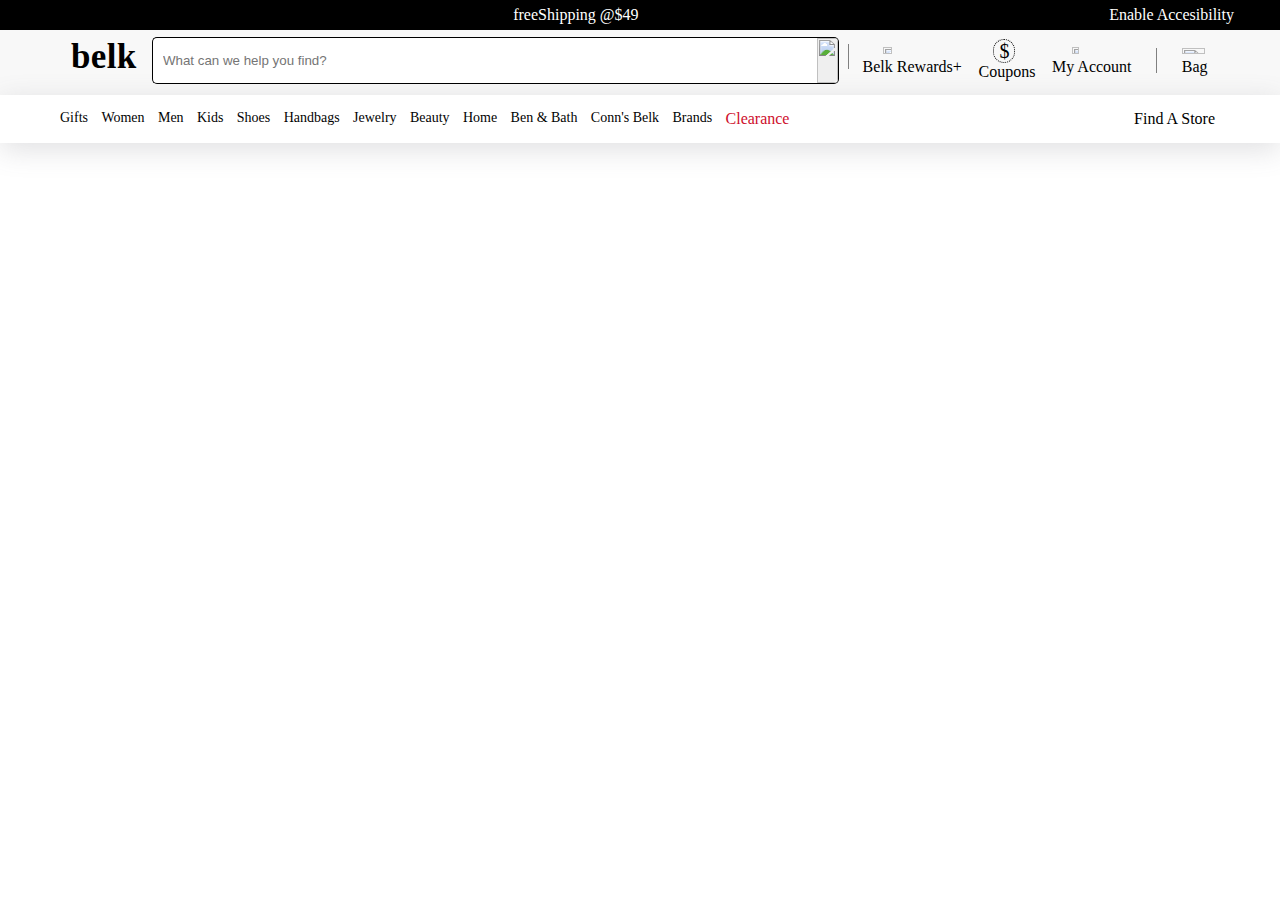
==== Components/index.html @ 23b4f5f2 "adding code" ====
<!DOCTYPE html>
<html lang="en">
<head>
    <meta charset="UTF-8">
    <meta http-equiv="X-UA-Compatible" content="IE=edge">
    <meta name="viewport" content="width=device-width, initial-scale=1.0">
    <title>NAV-BAR</title>
    <link rel="stylesheet" href="indexStyle.css">
    <link rel="stylesheet" href="dropStyle.css">
    <link rel="stylesheet" href="dropWomen.css">
    <link rel="stylesheet" href="dropMen.css">
    <link rel="stylesheet" href="dropKids.css">
</head>
<body>
    <!-- NAV BAR Start HERE ------->
    <div class="navContainer">
        <div class="topNav">
            <p id="freeShipping">freeShipping @$49</p>
            <p id="enableAcc">Enable Accesibility</p>
        </div>
        <div class="midNav">
            <div class="leftMid">
                <p id="logo">belk</p>
                <input id="input" type="text" placeholder="What can we help you find?">
                <button type="submit"><img id="searchImage" src="https://encrypted-tbn0.gstatic.com/images?q=tbn:ANd9GcSz1suOaJg8TNh8ZH-8dm3IXIDKSEA7KrxuYA&usqp=CAU" alt=""></button>
            </div>
            <hr class="hrNav1">
            <div class="rightMid">
                <div id="reward" class="midAllDiv">
                    <img id="rewardImage" src="https://encrypted-tbn0.gstatic.com/images?q=tbn:ANd9GcQ0j5RLFLYLMFQv-1v62KX_dU1zKa_-fmkD-Q&usqp=CAU" alt="">
                    <p>Belk Rewards+</p>
                </div>
                <div id="coupons" class="midAllDiv">
                    <div>
                        <span id="dollarSign" style='font-size:20px;'>&#36;</span>
                    </div>
                    <p>Coupons</p>
                </div>
                <div id="myAcc" class="midAllDiv">
                    <img id="accImage" src="https://encrypted-tbn0.gstatic.com/images?q=tbn:ANd9GcQPJGQzpOi7r0FvRJ1ApnvZ6MxuiP-h517DDA&usqp=CAU alt=">
                    <p>My Account</p>
                </div>
                <hr class="hrNav">
                <div id="bag" class="midAllDiv">
                    <img id="bagImage" src="https://encrypted-tbn0.gstatic.com/images?q=tbn:ANd9GcRUwTJJWgY_YJ_EubAzNZvIHWQjEH-yirjllg&usqp=CAU" alt="">
                    <p>Bag</p>
                </div>
            </div>
        </div>
        <div class="bottomNav">
            <div class="leftBottom">
                <p id="gifts" class="allCategory">Gifts</p>
                <p id="women" class="allCategory">Women</p>
                <p id="men" class="allCategory">Men</p>
                <p id="kids" class="allCategory">Kids</p>
                <p id="shoes" class="allCategory">Shoes</p>
                <p id="handbags" class="allCategory">Handbags</p>
                <p id="jewelry" class="allCategory">Jewelry</p>
                <p id="beauty" class="allCategory">Beauty</p>
                <p id="home" class="allCategory">Home</p>
                <p id="bedBath" class="allCategory">Ben & Bath</p>
                <p id="conns" class="allCategory">Conn's Belk</p>
                <p id="Brand" class="allCategory">Brands</p>
                <p id="clearance">Clearance</p>
            </div>
            <p id="rightbottomDes">Find A Store</p>
            <!-- <div class="rightbottom">
                <img id="rightbottomImg" src="" alt="">
                
            </div> -->
        </div>
    </div>
    <!------- NAV BAR END HERE ----------->

    <!------------ DROP DOWN START HERE-------->

    <!------------- For Gifts ------------>
    <div class="dropContainer">
        <div class="dropCart">
            <div class="dropright">
                <h5 id="gifts" class="giftsHeading">Gifts</h5>
                <p id="beautyGifts" class="allGiftsRight">Beauty Gifts</p>
                <p id="cozyShop" class="allGiftsRight">Cozy Shop</p>
                <p id="desinerHand" class="allGiftsRight">Designer Handbags</p>
                <p id=" FriendlyecoFriendly" class="allGiftsRight">Eco</p>
                <p id="fineJewelry" class="allGiftsRight">Fine Jewelry
                <p id="forTrend" class="allGiftsRight">For the Trend Setter</p>
                <p id="giftsCard" class="allGiftsRight">Gift Cards</p>
                <p id="holidayDecore" class="allGiftsRight">Holiday Decore</p>
                <p id="holidayPajama" class="allGiftsRight">Holiday Pajamas</p>
                <p id="intimates" class="allGiftsRight">Intimates</p>
            </div>
            <div class="dropLeft">
                <div class="topDiv">
                    <div class="allDiv">
                        <h5 id="allGifts" class="giftsHeading">All Gifts</h5>
                        <p id="giftForHer" class="allGifts">Gits for Her</p>
                        <p id="giftForHim" class="allGifts">Fifts for Him</p>
                        <p id="giftForKids" class="allGifts">Gifts for Kids</p>
                        <p id="giftForPets" class="allGifts">Gifts for Pets</p>
                        <p id="giftForHome" class="allGifts">Gifts for the Home</p>
                        <p id="giftCard" class="allGifts">Gifts Cards</p>
                        <p id="shopAll" class="allGifts">Shop All...</p>
                    </div>
                    <div class="allDiv">
                        <h5 id="giftByPrice" class="giftsHeading">Giftd by Price</h5>
                        <p id="under$10" class="allGifts">Under $10</p>
                        <p id="under$25" class="allGifts">Under $25</p>
                        <p id="under$50" class="allGifts">Under $50</p>
                        <p id="under$100" class="allGifts">Under $100</p>
                        <p id="over$100" class="allGifts">Over $100</p>
                        <p id="giftsCards" class="allGifts">Gifts Cards</p>
                        <p id="shopAlls" class="allGifts">Shop All...</p>
                    </div>
                    <div class="allDiv">
                        <h5 id="giftByRecipient" class="giftsHeading">Gifts by Recipient</h5>
                        <p id="forFoodies" class="allGifts">For the Foodie</p>
                        <p id="forHostess" class="allGifts">For the Hostess</p>
                        <p id="forOutdoor" class="allGifts">For the Outdoorsman</p>
                        <p id="forSports" class="allGifts">For the Sports Fan</p>
                        <p id="forTechie" class="allGifts">For the Techie</p>
                        <p id="giftCardss" class="allGifts">Gift Cards</p>
                        <p id="shopAllss" class="allGifts">Shop All...</p>
                    </div>
                </div>
                <div class="bottomDiv">
                    <div class="allDiv">
                        <h5 id="justForKids" class="giftsHeading">Just for Kids</h5>
                        <p id="activeGear" class="allGifts">Active Gear</p>
                        <p id="holidayPajama" class="allGifts">Holiday Pajamas</p>
                        <p id="kidsFanGear" class="allGifts">Kids Fan Gear</p>
                        <p id="ToysGames" class="allGifts">Toys & Games</p>
                        <p id="bottomgiftCards" class="allGifts">Gift Cards</p>
                        <p id="bottomshopAlls" class="allGifts">Shop All...</p>
                    </div>
                    <div class="allDiv">
                        <h5 id="favoriteBrands" class="giftsHeading">Favorite Brands</h5>
                        <p id="brahmin" class="allGifts">Brahmin</p>
                        <p id="esteeLauder" class="allGifts">Estee Lauder</p>
                        <p id="freePeople" class="allGifts">Free People</p>
                        <p id="michael" class="allGifts">Michael Kors</p>
                        <p id="ralph" class="allGifts">Ralph Lauren</p>
                        <p id="bottomshopAllss" class="allGifts">Shop All...</p>
                    </div>
                </div>
            </div>
        </div>
    </div>
    <!---------- Gifts End Here ----------->

    <!----------- For Women -------------->
    <div class="dropContainerwomen">
        <div class="dropCartwomen">
            <div class="droprightwomen">
                <h5 id="giftswomen" class="giftsHeadingwomen">Women's</h5>
                <p id="beautyGiftswomen" class="allGiftsRight">Beauty Gifts</p>
                <p id="cozyShopwomen" class="allGiftsRight">Cozy Shop</p>
                <p id="desinerHandwomen" class="allGiftsRight">Designer Handbags</p>
                <p id=" FriendlyecoFriendlywomen" class="allGiftsRight">Eco</p>
                <p id="fineJewelrywomen" class="allGiftsRight">Fine Jewelry
                <p id="forTrendwomen" class="allGiftsRight">For the Trend Setter</p>
                <p id="giftsCardwomen" class="allGiftsRight">Gift Cards</p>
                <p id="holidayDecorewomen" class="allGiftsRight">Holiday Decore</p>
                <p id="holidayPajamawomen" class="allGiftsRight">Holiday Pajamas</p>
                <p id="intimateswomen" class="allGiftsRight">Intimates</p>
            </div>
            <div class="dropLeftwomen">
                <div class="topDivwomen">
                    <div class="allDivwomen">
                        <h5 id="allGiftswomen" class="giftsHeadingwomen">Women's Beauty</h5>
                        <p id="giftForHerwomen" class="allGiftswomen">Gits for Her</p>
                        <p id="giftForHimwomen" class="allGiftswomen">Fifts for Him</p>
                        <p id="giftForKidswomen" class="allGiftswomen">Gifts for Kids</p>
                        <p id="giftForPetswomen" class="allGiftswomen">Gifts for Pets</p>
                        <p id="giftForHomewomen" class="allGiftswomen">Gifts for the Home</p>
                        <p id="giftCardwomen" class="allGiftswomen">Gifts Cards</p>
                        <p id="shopAllwomen" class="allGiftswomen">Shop All...</p>
                    </div>
                    <div class="allDivwomen">
                        <h5 id="giftByPricewomen" class="giftsHeadingwomen">Women Giftd by Price</h5>
                        <p id="under$10women" class="allGiftswomen">Under $10</p>
                        <p id="under$25women" class="allGiftswomen">Under $25</p>
                        <p id="under$50women" class="allGiftswomen">Under $50</p>
                        <p id="under$100women" class="allGiftswomen">Under $100</p>
                        <p id="over$100women" class="allGiftswomen">Over $100</p>
                        <p id="giftsCardswomen" class="allGiftswomen">Gifts Cards</p>
                        <p id="shopAllswomen" class="allGiftswomen">Shop All...</p>
                    </div>
                    <div class="allDivwomen">
                        <h5 id="giftByRecipientwomen" class="giftsHeadingwomen">Women Gifts by Recipient</h5>
                        <p id="forFoodieswomen" class="allGiftswomen">For the Foodie</p>
                        <p id="forHostesswomen" class="allGiftswomen">For the Hostess</p>
                        <p id="forOutdoorwomen" class="allGiftswomen">For the Outdoorsman</p>
                        <p id="forSportswomen" class="allGiftswomen">For the Sports Fan</p>
                        <p id="forTechiewomen" class="allGiftswomen">For the Techie</p>
                        <p id="giftCardsswomen" class="allGiftswomen">Gift Cards</p>
                        <p id="shopAllsswomen" class="allGiftswomen">Shop All...</p>
                    </div>
                </div>
                <div class="bottomDivwomen">
                    <div class="allDivwomen">
                        <h5 id="justForKidswomen" class="giftsHeadingwomen">Women & Kids</h5>
                        <p id="activeGearwomen" class="allGiftswomen">Active Gear</p>
                        <p id="holidayPajamawomen" class="allGiftswomen">Holiday Pajamas</p>
                        <p id="kidsFanGearwomen" class="allGiftswomen">Kids Fan Gear</p>
                        <p id="ToysGameswomen" class="allGiftswomen">Toys & Games</p>
                        <p id="bottomgiftCardswomen" class="allGiftswomen">Gift Cards</p>
                        <p id="bottomshopAllswomen" class="allGiftswomen">Shop All...</p>
                    </div>
                    <div class="allDivwomen">
                        <h5 id="favoriteBrandswomen" class="giftsHeadingwomen">Women's Favorite Brands</h5>
                        <p id="brahminwomen" class="allGiftswomen">Brahmin</p>
                        <p id="esteeLauderwomen" class="allGiftswomen">Estee Lauder</p>
                        <p id="freePeoplewomen" class="allGiftswomen">Free People</p>
                        <p id="michaelwomen" class="allGiftswomen">Michael Kors</p>
                        <p id="ralphwomen" class="allGiftswomen">Ralph Lauren</p>
                        <p id="bottomshopAllsswomen" class="allGiftswomen">Shop All...</p>
                    </div>
                </div>
            </div>
        </div>
    </div>
    <!----------- Women End Here -------------->

    <!-------- Men's Start ------------>
    <div class="dropContainerMen">
        <div class="dropCartMen">
            <div class="droprightMen">
                <h5 id="giftsMen" class="giftsHeadingMen">Men</h5>
                <p id="newArrivalsMen" class="allGiftsRightMen">New Arrivals</p>
                <p id="theCultureMen" class="allGiftsRightMen">The Culture Shop</p>
                <p id="desinerMen" class="allGiftsRightMen">Designer</p>
                <p id=" familySleepMen" class="allGiftsRightMen">Family of Sleep</p>
                <p id="fineGearMen" class="allGiftsRightMen">Fan Gear</p>
                <p id="formalWearMen" class="allGiftsRightMen">Formal Wear & Weddding</p>
                <p id="giftShopMen" class="allGiftsRightMen">Gift Shop</p>
                <p id="outdoorShopMen" class="allGiftsRightMen">Outdoor Shop</p>
                <p id="menClearance" class="allGiftsRightMen">Men's Clearance</p>
                <p id="giftCardMen" class="allGiftsRightMen">Gift Cards</p>
            </div>
            <div class="dropLeftMen">
                <div class="topDivMen">
                    <div class="allDivMen">
                        <h5 id="mensClothing" class="giftsHeadingMen">Men's Clothing</h5>
                        <p id="dressShirtMen" class="allGiftsMen">Dress Shirt</p>
                        <p id="jeansMen" class="allGiftsMen">Jeans</p>
                        <p id="patsMen" class="allGiftsMen">Pants</p>
                        <p id="ShirtsMen" class="allGiftsMen">Shirts</p>
                        <p id="suitSeparateMen" class="allGiftsMen">Suit Separates</p>
                        <p id="shopAllMen" class="allGiftsMen">Shop All...</p>
                    </div>
                    <div class="allDivMen">
                        <h5 id="bigTallClothingMen" class="giftsHeading">Big & Tall Clothing</h5>
                        <p id="activeOutMen" class="allGifts">Active & Outdoor</p>
                        <p id="pantsBigMen" class="allGifts">Pants</p>
                        <p id="polosMen" class="allGifts">Plols</p>
                        <p id="shirtBigMen" class="allGifts">Shirts</p>
                        <p id="suitSportMen" class="allGifts">Suit & Sport Coats</p>
                        <p id="shopAllsMen" class="allGifts">Shop All...</p>
                    </div>
                    <div class="allDivMen">
                        <h5 id="youngMensClothing" class="giftsHeading">Young Men's Clothing</h5>
                        <p id="activeOut1Men" class="allGifts">Active & Outdoor</p>
                        <p id="graphicTees" class="allGifts">Graphic Tees</p>
                        <p id="hoodies" class="allGifts">Hoodies & Sweatshirt</p>
                        <p id="jeansYoungMen" class="allGifts">Jeans</p>
                        <p id="shirtsYoungMen" class="allGifts">Shirts</p>
                        <p id="shopAllss" class="allGifts">Shop All...</p>
                    </div>
                </div>
                <div class="bottomDivMen">
                    <div class="allDivbottMen">
                        <h5 id="shoesMen" class="giftsHeadingbott">Shoes</h5>
                        <p id="bootsMen" class="allGiftsbott">Boots</p>
                        <p id="casualShoesMen" class="allGiftsbott">casual Shoes</p>
                        <p id="dressShoesMen" class="allGiftsbott">Dress Shoes</p>
                        <p id="slippersMen" class="allGiftsbott">Slippers</p>
                        <p id="sneakersMen" class="allGiftsbott">Sneakers</p>
                        <p id="bottomshopAll" class="allGiftsbott">Shop All...</p>
                    </div>
                    <div class="allDivbottMen">
                        <h5 id="mensAccessories" class="giftsHeadingbott">Men's Accessories</h5>
                        <p id="beltSuspenderMen" class="allGiftsbott">Belts & Suspenders</p>
                        <p id="giftGadgetsMen" class="allGiftsbott">Gifts & Gadgets</p>
                        <p id="hatsMen" class="allGiftsbott">Hats</p>
                        <p id="tiesPocketSqrtsMen" class="allGiftsbott">Ties & Pocket Squares</p>
                        <p id="wlletsMoneyMen" class="allGiftsbott">Wllet & Money Clips</p>
                        <p id="bottomshopAlls" class="allGiftsbott">Shop All...</p>
                    </div>
                    <div id="allDivbottMen" class="allDivbottMen">
                        <h5 id="menJewelryWatches" class="giftsHeadingbott">Men's Jewelry & Watches</h5>
                        <p id="braceletsMen" class="allGiftsbott">Brcelets</p>
                        <p id="jewelrySetsMen" class="allGiftsbott">Jewelry Sets</p>
                        <p id="necklacesMen" class="allGiftsbott">Necklaces</p>
                        <p id="ringsMen" class="allGiftsbott">Rings</p>
                        <p id="watchesMen" class="allGiftsbott">Watches</p>
                        <p id="bottomshopAllss" class="allGiftsbott">Shop All...</p>
                    </div>
                </div>
            </div>
        </div>
    </div>
    <!-------- Men's End Here ------------>

    <!-------- Kids Start ------------>
    <div class="dropContainerKids">
        <div class="dropCartKids">
            <div class="droprightKids">
                <h5 id="giftsKids" class="giftsHeadingMen">Kids</h5>
                <p id="newArrivalsKids" class="allGiftsRightMen">New Arrivals</p>
                <p id="babyEssentialsKids" class="allGiftsRightMen">Baby Essentials</p>
                <p id="birthdayKids" class="allGiftsRightMen">Birthday & Holiday</p>
                <p id="characterShopKids" class="allGiftsRightMen">Character Shop</p>
                <p id="theCultureKids" class="allGiftsRightMen">The Culture Shop</p>
                <p id="dresswearKids" class="allGiftsRightMen">Dresswear</p>
                <p id=" familySleepKids" class="allGiftsRightMen">Family of Sleep</p>
                <p id="giftShopKids" class="allGiftsRightMen">Gift Shop</p>
                <p id="kidsShoesKids" class="allGiftsRightMen">Kids'Shoes</p>
                <p id="nurseryDecorKids" class="allGiftsRightMen">Nursery & Decor</p>
                <p id="toysGamesKids" class="allGiftsRightMen">Toys & Games</p>
                <p id="babyKidsClearance" class="allGiftsRightMen">Baby & Kids Clearance</p>              
                <p id="giftCardKids" class="allGiftsRightMen">Gift Cards</p>
            </div>
            <div class="dropLeftKids">
                <div class="topDivKids">
                    <div class="allDivKids">
                        <h5 id="boysClothing" class="giftsHeadingMen">Boys'Clothing</h5>
                        <p id="ActivewearBoys" class="allGiftsMen">Activewear</p>
                        <p id="jeansBoys" class="allGiftsMen">Jeans</p>
                        <p id="patsBoys" class="allGiftsMen">Pants</p>
                        <p id="ShirtsBoys" class="allGiftsMen">Shirts</p>
                        <p id="SuitDresswearBoys" class="allGiftsMen">Suit & Dresswear</p>
                        <p id="shopAllBoys" class="allGiftsMen">Shop All...</p>
                    </div>
                    <div class="allDivKids">
                        <h5 id="GirlsClothing" class="giftsHeading">Girls'Clothing</h5>
                        <p id="ActivewearGirls" class="allGifts">Activewear</p>
                        <p id="DressesSkirtsJeansGirls" class="allGifts">Dresses & Skirts Jeans</p>
                        <p id="SetsOutfitsGirls" class="allGifts">Sets & Outfits</p>
                        <p id="topGirls" class="allGifts">Tops</p>
                        <p id="shopAllsGirls" class="allGifts">Shop All...</p>
                    </div>
                    <div class="allDivKids">
                        <h5 id="BabyClothing" class="giftsHeading">Baby Clothing</h5>
                        <p id="DressesBaby" class="allGifts">Dresses</p>
                        <p id="OnePiBaby" class="allGifts">One-pieses</p>
                        <p id="OutfitsSetsBaby" class="allGifts">Outfits & Sets</p>
                        <p id="PajamaBaby" class="allGifts">Pajama</p>
                        <p id="ShirtsTopsBaby" class="allGifts">Shirts & Tops</p>
                        <p id="shopAllBaby" class="allGifts">Shop All...</p>
                    </div>
                </div>
                <div class="bottomDivKids">
                    <div class="allDivbottKids">
                        <h5 id="Juniors'Clothing" class="giftsHeadingbott">Juniors'Clothing</h5>
                        <p id="ActivewearJuniour" class="allGiftsbott">Activewear</p>
                        <p id="DressesJuniour" class="allGiftsbott">Dresses</p>
                        <p id="JeansJuniour" class="allGiftsbott">Jeans</p>
                        <p id="PlusSizeJuniour" class="allGiftsbott">Plus Size</p>
                        <p id="TopsJuniour" class="allGiftsbott">Tops</p>
                        <p id="bottomshopAll" class="allGiftsbott">Shop All...</p>
                    </div>
                    <div class="allDivbottKids">
                        <h5 id="ShopbySize" class="giftsHeadingbott">Shop by Size</h5>
                        <p id="boy8_20Kids" class="allGiftsbott">Boys'(8-20)</p>
                        <p id="girls7_16Kids" class="allGiftsbott">Girls(7-16)</p>
                        <p id="boys4_7Kids" class="allGiftsbott">Boys"(4-7)</p>
                        <p id="girls4_6xKids" class="allGiftsbott">Girls"(4-6x)</p>
                        <p id="babyKids" class="allGiftsbott">Baby</p>
                        <p id="bottomshopAlls" class="allGiftsbott">Shop All...</p>
                    </div>
                    <div id="allDivbottMen" class="allDivbottMen">
                        <h5 id="KidsBrands" class="giftsHeadingbott">Kids"Brands</h5>
                        <p id="AdidasKids" class="allGiftsbott">Adidas</p>
                        <p id="CartersKids" class="allGiftsbott">Carter's</p>
                        <p id="LeviKidss" class="allGiftsbott">Levis</p>
                        <p id="NikeKids" class="allGiftsbott">Nike</p>
                        <p id="RalphLaurenKids" class="allGiftsbott">Ralph Lauren</p>
                        <p id="ChildrenswearKids" class="allGiftsbott">Childrenswear</p>
                        <p id="bottomshopAllss" class="allGiftsbott">Shop All...</p>
                    </div>
                </div>
            </div>
        </div>
    </div>
    <!----------- DROP DOWN END HERE --------->
</body>
<script src="drop.js"></script>
<script src="dropWomen.js"></script>
<script src="dropMen.js"></script>
<script src="dropKids.js"></script>
</html>
---- Components/indexStyle.css ----
*{
    margin: 0px;
    padding: 0px;
}

.navContainer{
    width: 100%;
    background-color: rgba(128, 128, 128, 0.057);
}
.topNav{
    display: flex;
    /* border: 1px solid yellow; */
    padding: 6px ;
    background-color: black;
}
#freeShipping{
    margin-left: 40%;
    width: 12%;
    color: white;
    /* border: 1px solid  green; */
}
#enableAcc{
    margin-left: 35%;
    color: white;
    /* border: 1px solid red; */
}
.midNav{
    display: flex;
    width: 90%;
    margin: auto;
    /* padding: 5px; */
    /* background-color: rgba(128, 128, 128, 0.057); */
}
.leftMid{
    width: 70%;
    height: 45px;
    display: flex;
    padding: 7px 0px 0px 7px;
}
#logo{
    font-size: 35px;
    font-weight: bold;
    letter-spacing: 0.35px;
}

.leftMid button{
   color: white;
   margin-left: 0px;
   /* width: 40px;  */
   border: 0px; 
  border-top-right-radius: 5px;
  border-bottom-right-radius: 5px; 
}
#searchImage{
    cursor: pointer;
    width: 100%;
    height: 100%;
    border: 1px solid black;
    border-left: 0px;
    border-top-right-radius: 5px;
    border-bottom-right-radius: 5px;
}
#input{
    width: 95%;
    height: 45px;
    padding: 0px 0px 0px 10px;
    margin-left: 2%;
    border: 1px solid black;
    border-right: 0px;
    outline: 0px;
    border-top-left-radius: 5px;
    border-bottom-left-radius: 5px;
}
.rightMid{
    /* border: 1px solid red; */
    width: 33%;
    height: 45px;
    /* justify-content: cter; */
    /* text-align: center; */
    justify-content: space-around;
    /* background-color: red; */
    display: flex;
    padding: 10px 0px;
    margin-left: 5px;
   
}
.hrNav1{
    border: 1px solid;
    border-right: 0px;
    border-top: 0px;
    border-bottom: 0px;
    height: 25px;
    margin: 14px 0px 0px 10px;
}
.hrNav{
    border: 1px solid;
    border-right: 0px;
    border-top: 0px;
    border-bottom: 0px;
    height: 25px;
    margin: 8px;
}
.midAllDiv{
    /* background-color: white; */
}
#rewardImage{
    width: 30%;
    height: 40%;
    margin-left: 20px;
}
#dollarSign{
    padding: 0px 5px;
    border: 1px dotted;
    border-radius: 50px;
    margin-left: 15px;
}
#accImage{
    width: 30%;
    height: 40%;
    margin-left: 20px;
}
#bagImage{
    width: 95%;
    height: 36%;
}
.bottomNav{
    display:  flex;
    width: 100%;
    justify-content: space-between;
    background-color: white;
    box-shadow: rgba(100, 100, 111, 0.2) 0px 7px 29px 0px;
}
.leftBottom{
   
    width: 57%;
    padding: 15px 0px 15px 60px;
    /* border: 1px solid yellow; */
    justify-content: space-between;
    display: flex;
}
.allCategory{
    cursor: pointer;
    color: #020202;
    font-size: 14px;
}
#clearance{
    color: #ce0e2d;
    /* border: 1px solid red; */
}
#clearance:hover{
    cursor: pointer;
    background-color: yellow;
}
#rightbottomDes{
    /* border: 1px solid red; */
    padding: 15px 65px 15px 0px;
    
}
.allCategory :hover{
    background-color: red;
}
---- Components/dropStyle.css ----
.dropContainer{
    position: absolute;
    left: 20%;
    top: -70%;
    width: 100%;
    /* height: 30%; */
    z-index: 100;
    transform: translate(-17%, -64%);
    /* transition: 1000ms; */
    /* border: 1px solid red; */
  
}
/* #gifts:hover, .dropContainer{
    top: 70%;
} */
.showDiv{
    top: 70%;
}

.dropCart{
    /* border: 1px solid green; */
    width: 70%;
    display: flex;
    /* justify-content: space-between; */
    /* background-color: teal; */
}
.dropright{
    margin-left: 10px;
    width: 25%;
    background-color: rgba(128, 128, 128, 0.212);
}
.dropLeft{
    width: 70%;
}
.giftsHeading{
    font-size: 16px;
    font-weight: bold;
    margin-left: 5px;
}
.allGifts{
    margin: 10px 0px 0px 10px;
}
.allGiftsRight{
    margin: 17px 0px 0px 10px;
}
.topDiv{
    /* border:  1px solid yellow; */
    width: 90%;
    display: flex;
    justify-content: space-between;
}
.allDiv{
    /* width: 23%; */
    width: 80%;
    /* background-color: red; */
}
.bottomDiv{
    width: 60%;
    margin-top: 10px;
    display: flex;
}
---- Components/dropWomen.css ----
.dropContainerwomen{
    position: absolute;
    left: 20%;
    top: -70%;
    width: 100%;
    /* height: 30%; */
    z-index: 100;
    transform: translate(-17%, -64%);
    /* transition: 1000ms; */
    /* border: 1px solid black; */
  
}
/* #gifts:hover, .dropContainer{
    top: 70%;
} */
.showDivwomen{
    top: 70%;
}

.dropCartwomen{
    /* border: 1px solid yellow; */
    width: 70%;
    display: flex;
    /* justify-content: space-between; */
    /* background-color: teal; */
}
.droprightwomen{
    margin-left: 10px;
    width: 25%;
    background-color: rgba(128, 128, 128, 0.212);
}
.dropLeftwomen{
    width: 70%;
}
.giftsHeadingwomen{
    font-size: 16px;
    font-weight: bold;
    margin-left: 5px;
}
.allGiftsRight{
    margin: 17px 0px 0px 10px;
}
.allGiftswomen{
    margin: 10px 0px 0px 10px;
}
.topDivwomen{
    /* border:  1px solid yellow; */
    width: 90%;
    display: flex;
    justify-content: space-between;
}
.allDivwomen{
    /* width: 23%; */
    width: 80%;
    /* background-color: red; */
}
.bottomDivwomen{
    /* background-color: teal; */
    width: 60%;
    margin-top: 10px;
    display: flex;
}
---- Components/dropMen.css ----
.dropContainerMen{
    position: absolute;
    left: 20%;
    top: -70%;
    width: 100%;
    /* height: 30%; */
    z-index: 100;
    transform: translate(-17%, -64%);
    /* transition: 1000ms; */
    /* border: 1px solid red; */
  
}
/* #gifts:hover, .dropContainer{
    top: 70%;
} */
.showDivMen{
    top: 70%;
}

.dropCartMen{
    /* border: 1px solid green; */
    width: 70%;
    display: flex;
    /* justify-content: space-between; */
    /* background-color: teal; */
}
.droprightMen{
    margin-left: 10px;
    width: 25%;
    background-color: rgba(128, 128, 128, 0.212);
}
.dropLeftMen{
    width: 70%;
}
.giftsHeadingMen{
    font-size: 16px;
    font-weight: bold;
    margin-left: 5px;
}
.allGiftsRightMen{
    margin: 17px 0px 0px 10px;
}
.allGiftsMen{
    margin: 10px 0px 0px 10px;
}
.topDivMen{
    /* border:  1px solid yellow; */
    width: 90%;
    display: flex;
    justify-content: space-between;
}
.allDivbottMen{
   /* background-color: red;  */
   width: 80%;
}
/* #allDivbottMen{
    margin-left: 15px;
} */
.bottomDivMen{
    /* background-color: teal; */
    width: 90%;
    margin: 10px 0px 0px 10px;
    display: flex;
    /* justify-content: space-between; */ 
}
.giftsHeadingbott{
    font-size: 16px;
    font-weight: bold;
}
.allGiftsbott{
    margin-top: 15px;
}
---- Components/dropKids.css ----
.dropContainerKids{
    position: absolute;
    left: 20%;
    top: -70%;
    width: 100%;
    /* height: 30%; */
    z-index: 100;
    transform: translate(-17%, -52%);
    /* transition: 1000ms; */
    /* border: 1px solid red; */
  
}
/* #gifts:hover, .dropContainer{
    top: 70%;
} */
.showDivKids{
    top: 70%;
}

.dropCartKids{
    /* border: 1px solid green; */
    width: 70%;
    display: flex;
    /* justify-content: space-between; */
    /* background-color: teal; */
}
.droprightKids{
    margin-left: 10px;
    width: 25%;
    background-color: rgba(128, 128, 128, 0.212);
}
.dropLeftKids{
    width: 70%;
}
.giftsHeadingKids{
    font-size: 16px;
    font-weight: bold;
    margin-left: 5px;
}
.allGiftsRightKids{
    margin: 17px 0px 0px 10px;
}
.allGiftsKids{
    margin: 10px 0px 0px 10px;
}
.topDivKids{
    /* border:  1px solid yellow; */
    width: 90%;
    display: flex;
    justify-content: space-between;
}
.allDivbottKids{
   /* background-color: red;  */
   width: 80%;
}
/* #allDivbottMen{
    margin-left: 15px;
} */
.bottomDivKids{
    /* background-color: teal; */
    width: 100%;
    margin: 10px 0px 0px 10px;
    display: flex;
    /* justify-content: space-between; */ 
}
.giftsHeadingbott{
    font-size: 16px;
    font-weight: bold;
}
.allGiftsbott{
    margin-top: 15px;
}
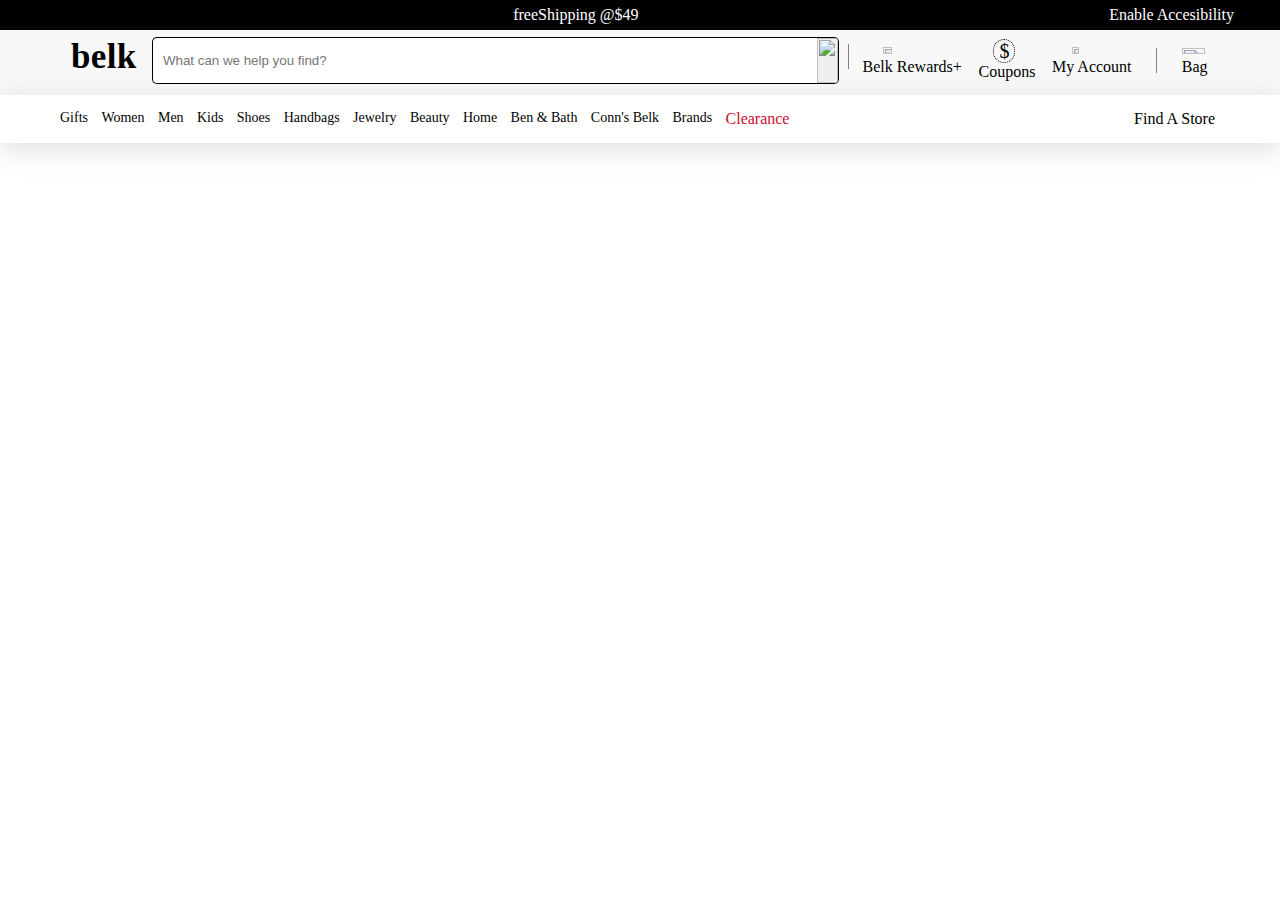
==== commit 04147a24: "adding code" ====
--- a/Components/index.html
+++ b/Components/index.html
@@ -306,20 +306,20 @@
     <div class="dropContainerKids">
         <div class="dropCartKids">
             <div class="droprightKids">
-                <h5 id="giftsKids" class="giftsHeadingMen">Kids</h5>
-                <p id="newArrivalsKids" class="allGiftsRightMen">New Arrivals</p>
-                <p id="babyEssentialsKids" class="allGiftsRightMen">Baby Essentials</p>
-                <p id="birthdayKids" class="allGiftsRightMen">Birthday & Holiday</p>
-                <p id="characterShopKids" class="allGiftsRightMen">Character Shop</p>
-                <p id="theCultureKids" class="allGiftsRightMen">The Culture Shop</p>
-                <p id="dresswearKids" class="allGiftsRightMen">Dresswear</p>
-                <p id=" familySleepKids" class="allGiftsRightMen">Family of Sleep</p>
-                <p id="giftShopKids" class="allGiftsRightMen">Gift Shop</p>
-                <p id="kidsShoesKids" class="allGiftsRightMen">Kids'Shoes</p>
-                <p id="nurseryDecorKids" class="allGiftsRightMen">Nursery & Decor</p>
-                <p id="toysGamesKids" class="allGiftsRightMen">Toys & Games</p>
-                <p id="babyKidsClearance" class="allGiftsRightMen">Baby & Kids Clearance</p>              
-                <p id="giftCardKids" class="allGiftsRightMen">Gift Cards</p>
+                <h5 id="giftsKids" class="giftsHeadingKids">Kids</h5>
+                <p id="newArrivalsKids" class="giftsHeadingKids">New Arrivals</p>
+                <p id="babyEssentialsKids" class="giftsHeadingKids">Baby Essentials</p>
+                <p id="birthdayKids" class="giftsHeadingKids">Birthday & Holiday</p>
+                <p id="characterShopKids" class="giftsHeadingKids">Character Shop</p>
+                <p id="theCultureKids" class="giftsHeadingKids">The Culture Shop</p>
+                <p id="dresswearKids" class="giftsHeadingKids">Dresswear</p>
+                <p id=" familySleepKids" class="giftsHeadingKids">Family of Sleep</p>
+                <p id="giftShopKids" class="giftsHeadingKids">Gift Shop</p>
+                <p id="kidsShoesKids" class="giftsHeadingKids">Kids'Shoes</p>
+                <p id="nurseryDecorKids" class="giftsHeadingKids">Nursery & Decor</p>
+                <p id="toysGamesKids" class="giftsHeadingKids">Toys & Games</p>
+                <p id="babyKidsClearance" class="giftsHeadingKids">Baby & Kids Clearance</p>              
+                <p id="giftCardKids" class="giftsHeadingKids ">Gift Cards</p>
             </div>
             <div class="dropLeftKids">
                 <div class="topDivKids">
--- a/Components/dropKids.css
+++ b/Components/dropKids.css
@@ -6,7 +6,7 @@
     width: 100%;
     /* height: 30%; */
     z-index: 100;
-    transform: translate(-17%, -52%);
+    transform: translate(-17%, -56%);
     /* transition: 1000ms; */
     /* border: 1px solid red; */
   
@@ -39,10 +39,12 @@
     margin-left: 5px;
 }
 .allGiftsRightKids{
+    cursor: pointer;
     margin: 17px 0px 0px 10px;
 }
 .allGiftsKids{
     margin: 10px 0px 0px 10px;
+    
 }
 .topDivKids{
     /* border:  1px solid yellow; */
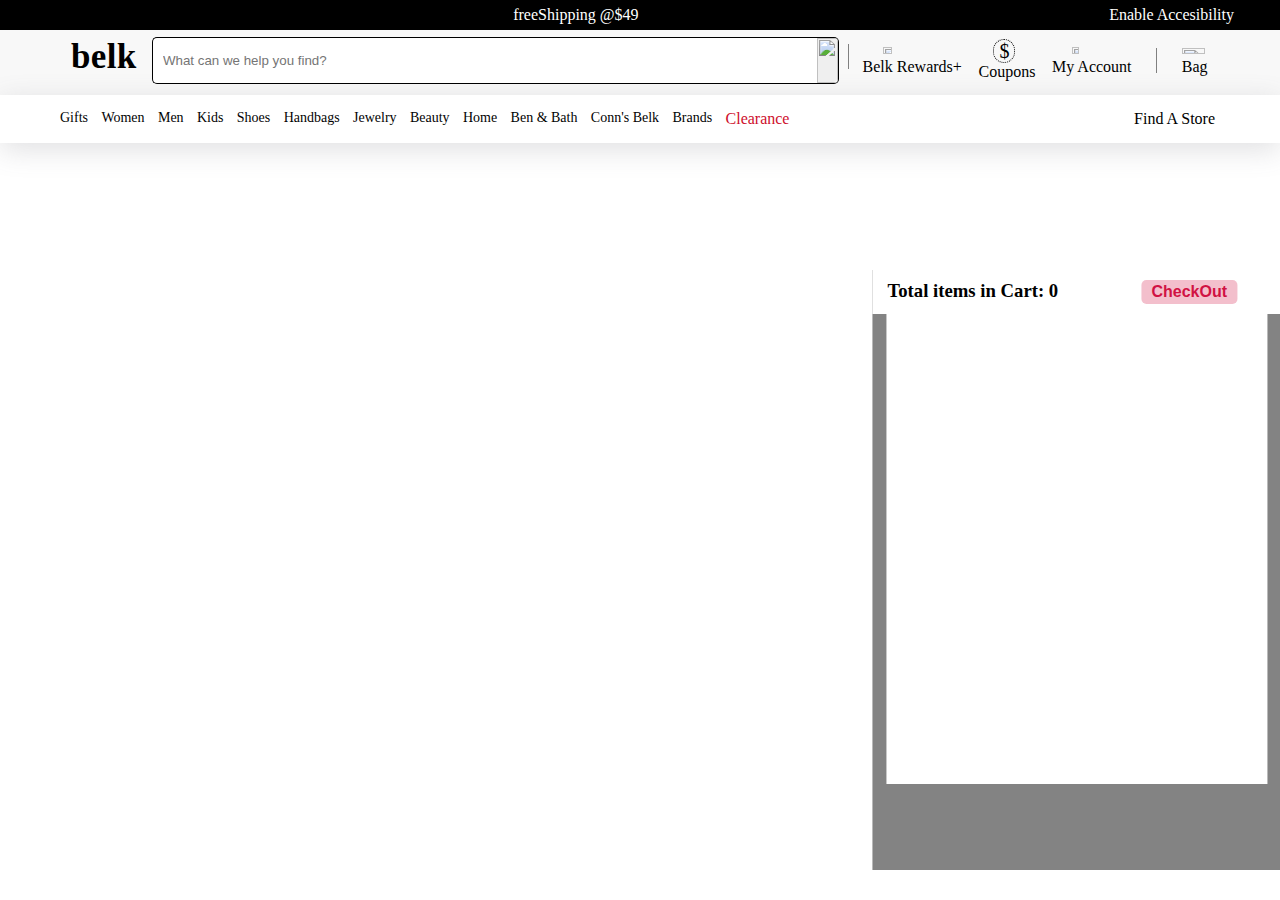
==== commit ad3204c9: "code fixed" ====
--- a/Components/index.html
+++ b/Components/index.html
@@ -10,6 +10,7 @@
     <link rel="stylesheet" href="dropWomen.css">
     <link rel="stylesheet" href="dropMen.css">
     <link rel="stylesheet" href="dropKids.css">
+    <link rel="stylesheet" href="addCart.css">
 </head>
 <body>
     <!-- NAV BAR Start HERE ------->
@@ -20,7 +21,7 @@
         </div>
         <div class="midNav">
             <div class="leftMid">
-                <p id="logo">belk</p>
+                <h1 id="logo">belk</h1>
                 <input id="input" type="text" placeholder="What can we help you find?">
                 <button type="submit"><img id="searchImage" src="https://encrypted-tbn0.gstatic.com/images?q=tbn:ANd9GcSz1suOaJg8TNh8ZH-8dm3IXIDKSEA7KrxuYA&usqp=CAU" alt=""></button>
             </div>
@@ -72,6 +73,16 @@
     </div>
     <!------- NAV BAR END HERE ----------->
 
+    <!----------- Add to cart--------->
+    <div id="mainContainer">
+        <div class="orderSummery">
+            <h3 class="orderHeading">Total items in Cart: <span id="span">0</span> </h3>
+            <button id="checkout">CheckOut</button>
+        </div>
+        <div id="container1">
+        </div>
+        
+    </div>
     <!------------ DROP DOWN START HERE-------->
 
     <!------------- For Gifts ------------>
@@ -307,19 +318,19 @@
         <div class="dropCartKids">
             <div class="droprightKids">
                 <h5 id="giftsKids" class="giftsHeadingKids">Kids</h5>
-                <p id="newArrivalsKids" class="giftsHeadingKids">New Arrivals</p>
-                <p id="babyEssentialsKids" class="giftsHeadingKids">Baby Essentials</p>
-                <p id="birthdayKids" class="giftsHeadingKids">Birthday & Holiday</p>
-                <p id="characterShopKids" class="giftsHeadingKids">Character Shop</p>
-                <p id="theCultureKids" class="giftsHeadingKids">The Culture Shop</p>
-                <p id="dresswearKids" class="giftsHeadingKids">Dresswear</p>
-                <p id=" familySleepKids" class="giftsHeadingKids">Family of Sleep</p>
-                <p id="giftShopKids" class="giftsHeadingKids">Gift Shop</p>
-                <p id="kidsShoesKids" class="giftsHeadingKids">Kids'Shoes</p>
-                <p id="nurseryDecorKids" class="giftsHeadingKids">Nursery & Decor</p>
-                <p id="toysGamesKids" class="giftsHeadingKids">Toys & Games</p>
-                <p id="babyKidsClearance" class="giftsHeadingKids">Baby & Kids Clearance</p>              
-                <p id="giftCardKids" class="giftsHeadingKids ">Gift Cards</p>
+                <p id="newArrivalsKids" class="allGiftsRightKids">New Arrivals</p>
+                <p id="babyEssentialsKids" class="allGiftsRightKids">Baby Essentials</p>
+                <p id="birthdayKids" class="allGiftsRightKids">Birthday & Holiday</p>
+                <p id="characterShopKids" class="allGiftsRightKids">Character Shop</p>
+                <p id="theCultureKids" class="allGiftsRightKids">The Culture Shop</p>
+                <p id="dresswearKids" class="allGiftsRightKids">Dresswear</p>
+                <p id=" familySleepKids" class="allGiftsRightKids">Family of Sleep</p>
+                <p id="giftShopKids" class="allGiftsRightKids">Gift Shop</p>
+                <p id="kidsShoesKids" class="allGiftsRightKids">Kids'Shoes</p>
+                <p id="nurseryDecorKids" class="allGiftsRightKids">Nursery & Decor</p>
+                <p id="toysGamesKids" class="allGiftsRightKids">Toys & Games</p>
+                <p id="babyKidsClearance" class="allGiftsRightKids">Baby & Kids Clearance</p>              
+                <p id="giftCardKids" class="allGiftsRightKids ">Gift Cards</p>
             </div>
             <div class="dropLeftKids">
                 <div class="topDivKids">
@@ -389,4 +400,5 @@
 <script src="dropWomen.js"></script>
 <script src="dropMen.js"></script>
 <script src="dropKids.js"></script>
+<script src="addCart.js"></script>
 </html>--- a/Components/dropKids.css
+++ b/Components/dropKids.css
@@ -6,7 +6,7 @@
     width: 100%;
     /* height: 30%; */
     z-index: 100;
-    transform: translate(-17%, -56%);
+    transform: translate(-17%, -52%);
     /* transition: 1000ms; */
     /* border: 1px solid red; */
   
@@ -39,12 +39,10 @@
     margin-left: 5px;
 }
 .allGiftsRightKids{
-    cursor: pointer;
     margin: 17px 0px 0px 10px;
 }
 .allGiftsKids{
     margin: 10px 0px 0px 10px;
-    
 }
 .topDivKids{
     /* border:  1px solid yellow; */
--- a/Components/addCart.css
+++ b/Components/addCart.css
@@ -0,0 +1,149 @@
+
+
+#mainContainer{
+    width: 32%;
+    height: 600px;
+    left: 40%;
+    top: 60%;
+    position: fixed;
+    z-index: 100;
+    background-color: rgba(128, 128, 128, 0.973);
+    transform: translate(88%,-45%);
+    transition: 500ms;
+}
+#container1{
+    margin-top: 20px;
+    margin: auto;
+    /* box-shadow: rgba(50, 50, 93, 0.25) 0px 6px 12px -2px, rgba(0, 0, 0, 0.3) 0px 3px 7px -3px; */
+    width: 93%;
+    height: 470px;
+    background-color: white;
+    overflow: auto;
+    /* border: 2px solid red; */
+}
+.orderSummery{
+    /* border: 1px solid red; */
+    display: flex;
+    justify-content: space-between;
+    padding: 10px 30px 10px 15px;
+    background-color: white;
+}
+.orderHeading{
+    /* padding: 10px 0px 10px 15px; */
+}
+#checkout{
+    cursor: pointer;
+    font-size: 16px;
+    font-weight: bold;
+    padding: 3px 10px;
+    margin-right: 15px;
+    border-radius: 5px;
+    color: #D11243;
+    border: 0px;
+    background-color: #d1124245;
+}
+
+.add_childDiv{
+    margin-top: 10px;
+    margin: auto;
+    box-shadow: rgba(0, 0, 0, 0.25) 0px 54px 55px, rgba(0, 0, 0, 0.12) 0px -12px 30px, rgba(0, 0, 0, 0.12) 0px 4px 6px, rgba(0, 0, 0, 0.17) 0px 12px 13px, rgba(0, 0, 0, 0.09) 0px -3px 5px;
+    width: 100%;
+    height: 22%;
+    background-color: white;
+    border-top: 1px solid rgba(128, 128, 128, 0.37);
+    /* border: 1px solid red; */
+
+
+}
+.add_firstChild{
+    /* border: 1px solid aqua; */
+    margin: 0px 0px 0px 10px;
+    display: flex;
+    width: 90%;
+    height: 65px;
+}
+
+
+.add_imageName{
+    display: flex;
+    /* border: 1px solid black; */
+    width: 90%;
+   
+}
+.add_image{
+    width: 50px;
+    height: 50px;
+    margin: 10px 0px 0px 10px;
+    border-radius: 10px;
+
+}
+.add_name{
+    margin: 20px 0px 0px 10px;
+}
+.add_remove{
+    cursor: pointer;
+    padding-top: 20px;
+    /* margin-left:30px 10px 0px 0px; */
+    color: #D11243;
+    /* border: 1px solid green; */
+}
+
+.add_secondChild{
+   
+    margin-left: 20px;
+    display: flex;
+    width: 90%;
+    height: 30px;
+    /* border: 1px solid green; */
+    justify-content: space-between;
+}
+.add_mrpDiv{
+    display: flex;
+    width: 50%;
+    /* border: 1px solid ; */
+    /* margin: 0px 0px 0px 30px ; */
+    /* justify-content: space-around; */
+
+}
+.add_symboleDiv{
+    display: flex;
+    width: 25%;
+    /* height: 40px; */
+    /* border: 1px solid red; */
+    /* margin-right: 10px; */
+    justify-content: space-between;
+    padding: 0px 0px 5px 0px ;
+}
+.add_quantity{
+    /* border: 1px solid orangered; */
+    padding: 10px 15px 8px 15px;
+    border-radius: 5px;
+    margin: 0px 0px 0px 5px;
+    
+
+}
+.add_mrp{
+    margin: 10px 0px 0px 10px;
+    color: #D11243;
+}
+.add_price{
+    margin: 10px 0px 0px 2px;
+    color: #D11243;
+}
+.add_minus{
+    margin-top: 0px;
+    font-size: 30px;
+    font-weight: bold;
+    
+}
+.add_num{
+    font-size: 13px;
+    font-weight: bold;
+    margin-top: 12px;
+}
+.add_plus{
+    margin-top: 8px;
+    font-size: 22px;
+    font-weight: bold;
+
+}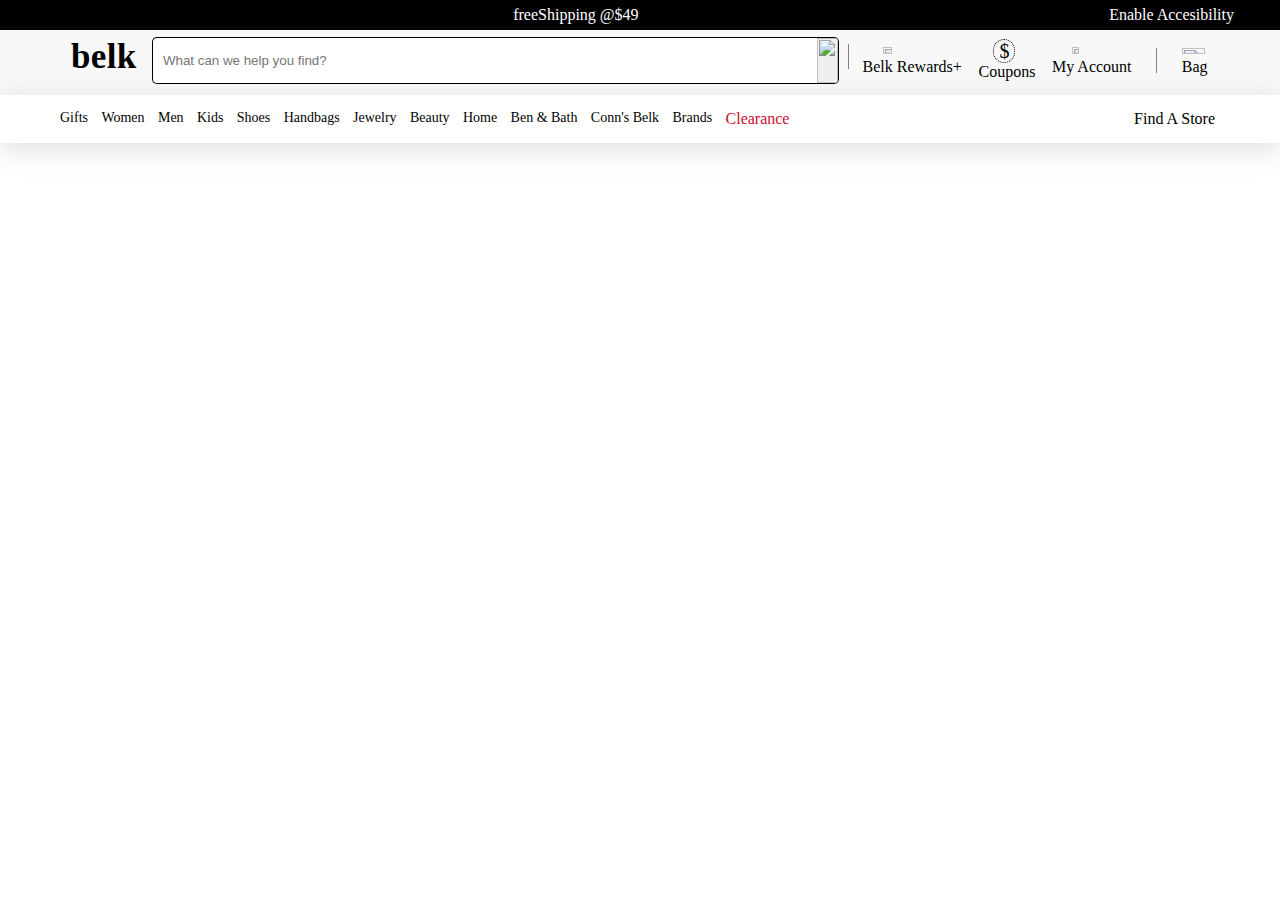
==== commit 919d7c35: "code change" ====
--- a/Components/index.html
+++ b/Components/index.html
@@ -74,14 +74,13 @@
     <!------- NAV BAR END HERE ----------->
 
     <!----------- Add to cart--------->
-    <div id="mainContainer">
+    <div class="mainContainer">
         <div class="orderSummery">
             <h3 class="orderHeading">Total items in Cart: <span id="span">0</span> </h3>
             <button id="checkout">CheckOut</button>
         </div>
         <div id="container1">
-        </div>
-        
+        </div> 
     </div>
     <!------------ DROP DOWN START HERE-------->
 
--- a/Components/addCart.css
+++ b/Components/addCart.css
@@ -1,15 +1,18 @@
 
 
-#mainContainer{
+.mainContainer{
     width: 32%;
     height: 600px;
     left: 40%;
-    top: 60%;
+    top: -60%;
     position: fixed;
     z-index: 100;
     background-color: rgba(128, 128, 128, 0.973);
     transform: translate(88%,-45%);
     transition: 500ms;
+}
+.showCart{
+    top: 60%;
 }
 #container1{
     margin-top: 20px;
